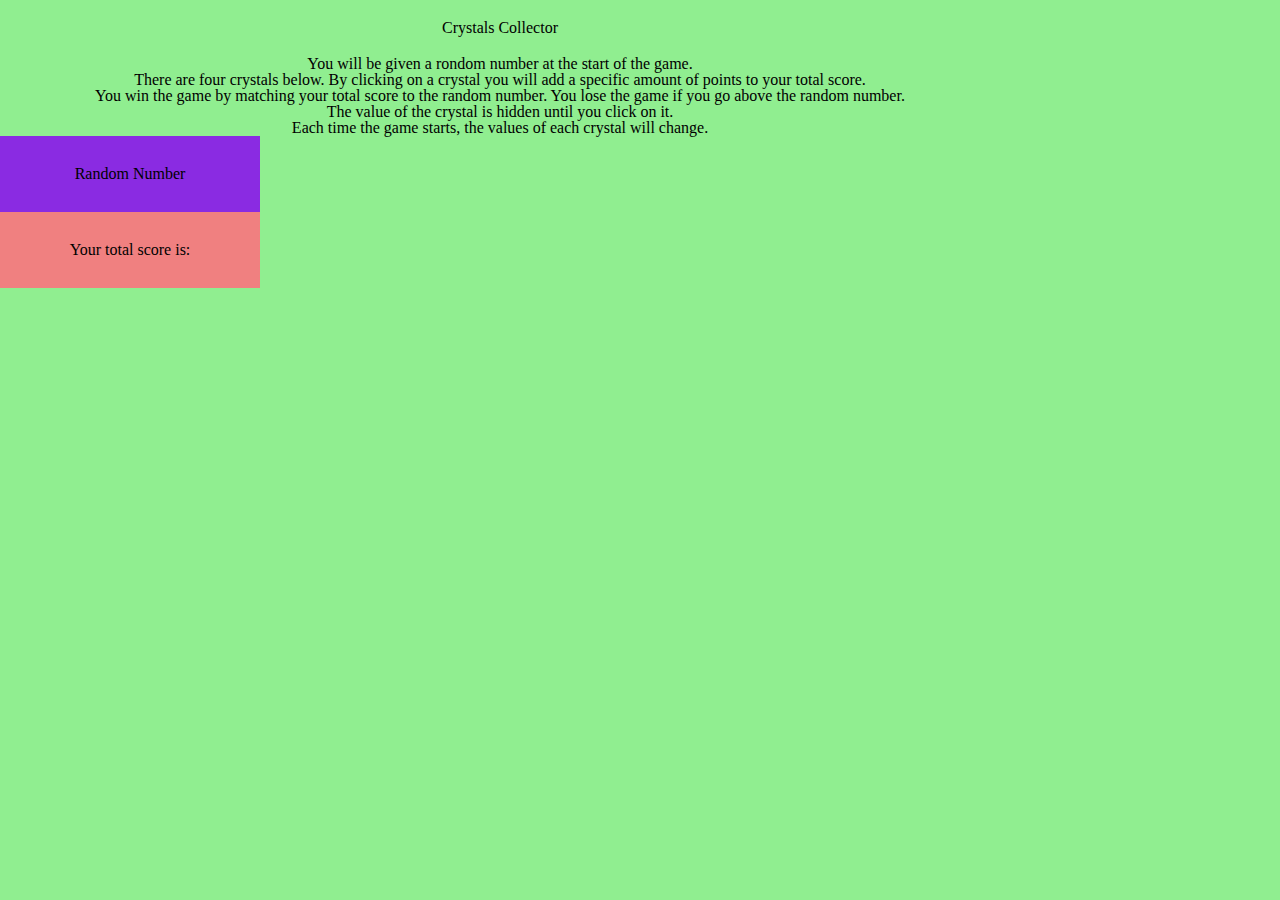
==== unit-4-game/index.html @ 1b922620 "Second Push" ====
<!DOCTYPE html>

<html>
<head>

<!-- reset -->
<link rel="stylesheet" type="text/css"href=".\assets\css\reset.css">
<!-- jQuery -->
<script src="https://code.jquery.com/jquery-3.3.1.js"
integrity="sha256-2Kok7MbOyxpgUVvAk/HJ2jigOSYS2auK4Pfzbm7uH60="
crossorigin="anonymous"></script>
<!-- css -->
<link rel="stylesheet" type="text/css"href=".\assets\css\style.css">

</head>

<body>

    <!-- Heading: name of the game -->
    <header class = "gameTitle">Crystals Collector</header>

    <!-- display instructions -->
    <div>
       You will be given a rondom number at the start of the game. 
       <br>
       There are four crystals below. By clicking on a crystal you will add a specific amount of points to your total score. 
       <br>
       You win the game by matching your total score to the random number. You lose the game if you go above the random number.
       <br>
       The value of the crystal is hidden until you click on it. 
       <br>
       Each time the game starts, the values of each crystal will change.
    </div>

    <!-- display random number -->
    <div class = "rN">
        Random Number
    </div>

    <!-- display wins and losses -->
    <div class = wL>
        <div class = "wins"></div>
        <div class = "losses"></div>
    </div>

    <!-- crystal buttons -->
    <div class = "buttons">
        <!-- <img class = "button" id = "bOne" src="assets\images\crystalone.jpg" height = "100px" width = "100px">
        <img class = "button" id = "bTwo" src="assets\images\crystaltwo.jpg" height = "100px" width = "100px">
        <img class = "button" id = "bThree" src="assets\images\crystalthree.jpg" height = "100px" width = "100px">
        <img class = "button" id = "bFour" src="assets\images\crystalfour.jpg" height = "100px" width = "100px"> -->
    </div>

    <!-- display total score -->
    <div class = "userScore">
        <div>Your total score is: </div>
        <div class = "uS"></div>
    </div>









<!-- js -->
<script type="text/javascript" src=".\assets\javascript\game.js"></script>
</body>









</html>
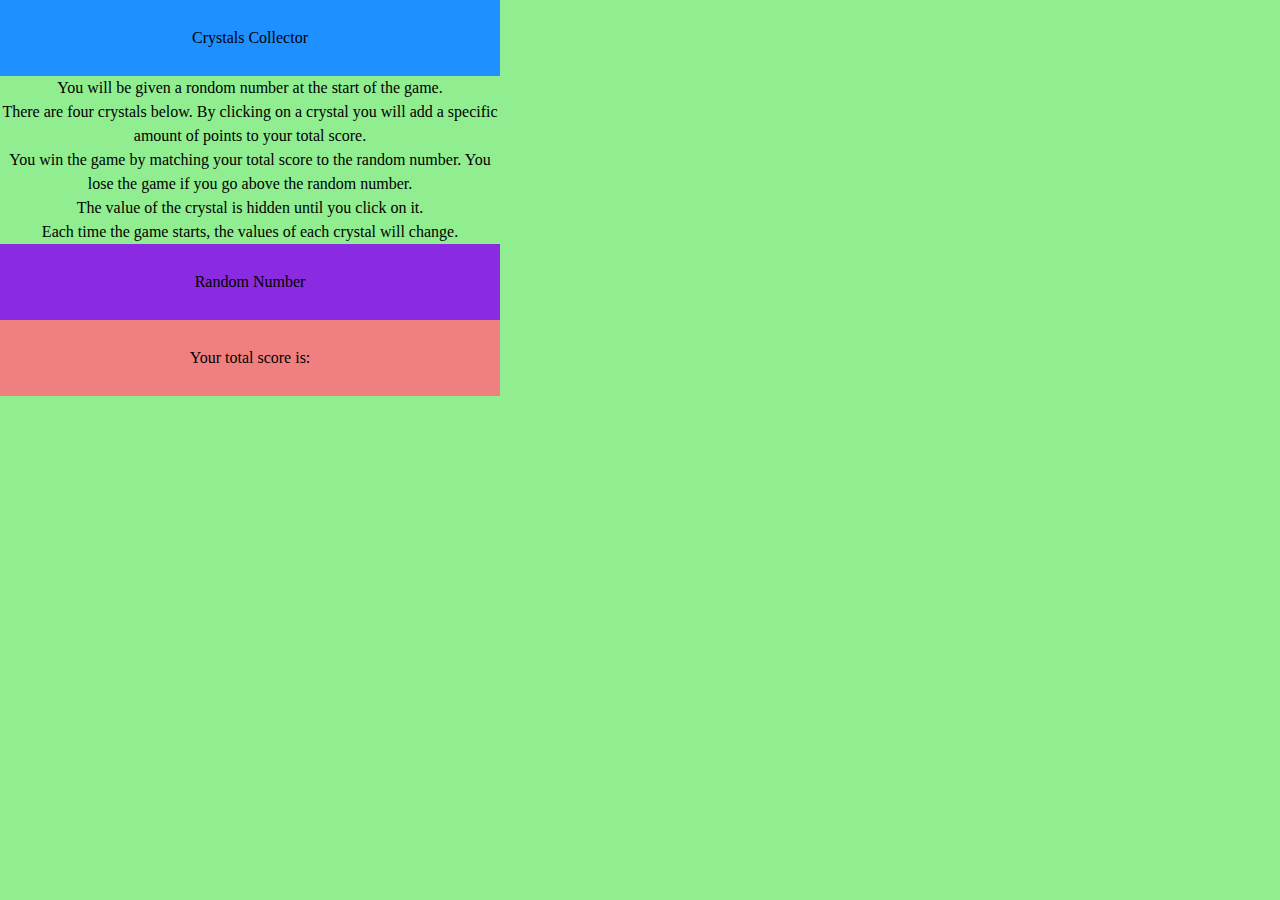
==== commit 30f17eec: "Third Push- Still has error in click event" ====
--- a/unit-4-game/index.html
+++ b/unit-4-game/index.html
@@ -20,7 +20,7 @@
     <header class = "gameTitle">Crystals Collector</header>
 
     <!-- display instructions -->
-    <div>
+    <div class = "text">
        You will be given a rondom number at the start of the game. 
        <br>
        There are four crystals below. By clicking on a crystal you will add a specific amount of points to your total score. 
